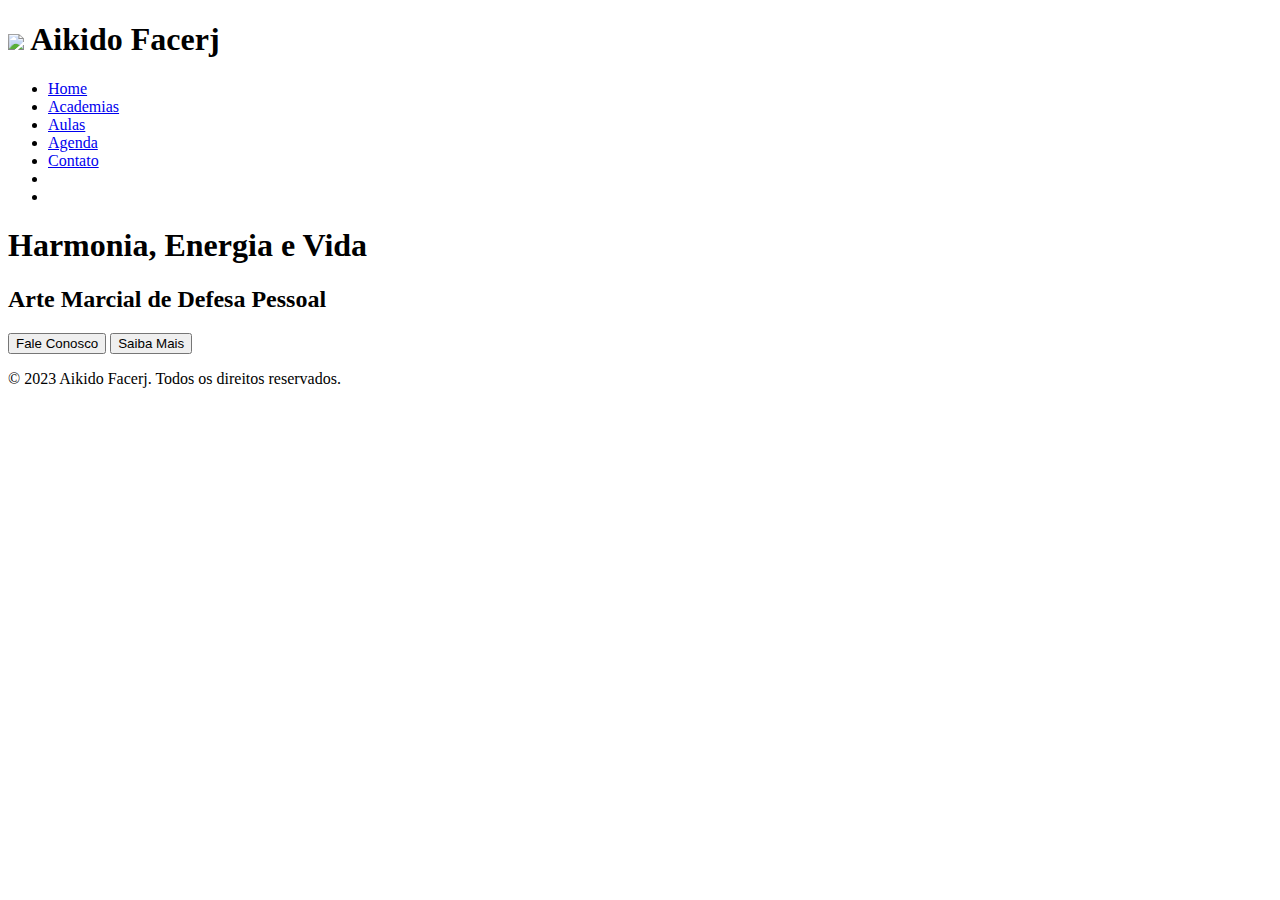
==== index.html @ 9e964930 "Add files via upload" ====
<!DOCTYPE html>
  <html lang="pt-BR">
    <head>
        <meta charset="UTF-8">
        <meta http-equiv="X-UA-Compatible" content="IE=edge">
        <meta name="viewport" content="width=device-width, initial-scale=1.0">
        <script src="https://kit.fontawesome.com/3df637a2f2.js" crossorigin="anonymous"></script>
        <link rel="stylesheet" href="css/style.css">
        <title>Aikido Facerj</title>
    </head>
    <body>
        <header>
            <div class="menu-content">
                <h1 class="logo"><img src="media/logo2.png"> Aikido Facerj</h1>
                <nav class="header-menu">
                    <ul class="list-itens">
                        <li><a href="#">Home</a></li>
                        <li><a href="#">Academias</a></li>
                        <li><a href="#">Aulas</a></li>
                        <li><a href="#">Agenda</a></li>
                        <li><a href="#">Contato</a></li>
                        <li><a href="#"><i class="fab fa-facebook-f"></i></a></li>
                        <li><a href="#"><i class="fab fa-instagram"></i></a></li>
                    </ul>
                </nav>
            </div>
        </header>
        <main>
            <div class="main-content">
                <h1 class="primary-text"> Harmonia, Energia e Vida</h1>
                <h2 class="second-text">Arte Marcial de Defesa Pessoal</h2>
                <div class="btns">
                    <button class="btn-exp">Fale Conosco</button>
                    <button class="btn-personal">Saiba Mais</button>
                </div>
            </div>
        </main>
          
           <footer>
            <p>&copy; 2023 Aikido Facerj. Todos os direitos reservados.</p>
          </div>
        </footer>
    </body>
    </html>
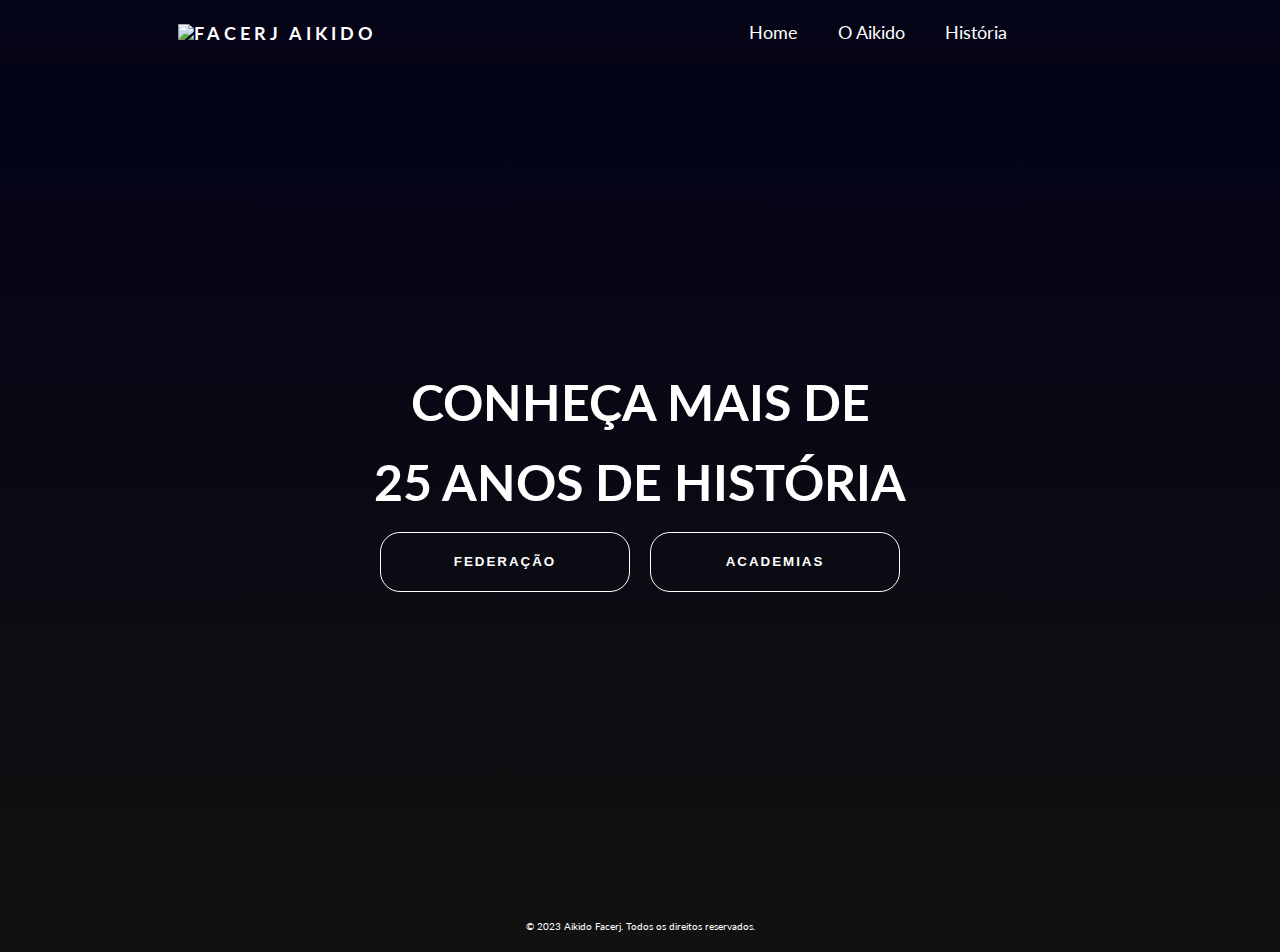
==== commit 82401c73: "Update index.html" ====
--- a/index.html
+++ b/index.html
@@ -1,44 +1,41 @@
 <!DOCTYPE html>
-  <html lang="pt-BR">
-    <head>
-        <meta charset="UTF-8">
-        <meta http-equiv="X-UA-Compatible" content="IE=edge">
-        <meta name="viewport" content="width=device-width, initial-scale=1.0">
-        <script src="https://kit.fontawesome.com/3df637a2f2.js" crossorigin="anonymous"></script>
-        <link rel="stylesheet" href="css/style.css">
-        <title>Aikido Facerj</title>
-    </head>
-    <body>
-        <header>
-            <div class="menu-content">
-                <h1 class="logo"><img src="media/logo2.png"> Aikido Facerj</h1>
-                <nav class="header-menu">
-                    <ul class="list-itens">
-                        <li><a href="#">Home</a></li>
-                        <li><a href="#">Academias</a></li>
-                        <li><a href="#">Aulas</a></li>
-                        <li><a href="#">Agenda</a></li>
-                        <li><a href="#">Contato</a></li>
-                        <li><a href="#"><i class="fab fa-facebook-f"></i></a></li>
-                        <li><a href="#"><i class="fab fa-instagram"></i></a></li>
-                    </ul>
-                </nav>
+<html lang="pt-BR">
+<head>
+    <meta charset="UTF-8">
+    <meta http-equiv="X-UA-Compatible" content="IE=edge">
+    <meta name="viewport" content="width=device-width, initial-scale=1.0">
+    <script src="https://kit.fontawesome.com/3df637a2f2.js" crossorigin="anonymous"></script>
+    <link rel="stylesheet" href="style.css">
+    <title>Facerj Aikido</title>
+</head>
+<body>
+    <header>
+        <div class="menu-content">
+            <h1 class="logo"><img src="#">Facerj Aikido</h1>
+            <nav class="header-menu">
+                <ul class="list-itens">
+                    <li><a href="#">Home</a></li>
+                    <li><a href="#">O Aikido</a></li>
+                    <li><a href="#">História</a></li>
+                    <li><a href="#"><i class="fab fa-facebook-f"></i></a></li>
+                    <li><a href="#"><i class="fab fa-instagram"></i></a></li>
+                </ul>
+            </nav>
+        </div>
+    </header>
+    <main>
+        <div class="main-content">
+            <h1 class="primary-text">CONHEÇA MAIS DE</h1>
+            <h1 class="primary-text">25 ANOS DE HISTÓRIA</h1>
+            <div class="btns">
+                <button class="btn-exp">Federação</button>
+                <button class="btn-personal">Academias</button>
             </div>
-        </header>
-        <main>
-            <div class="main-content">
-                <h1 class="primary-text"> Harmonia, Energia e Vida</h1>
-                <h2 class="second-text">Arte Marcial de Defesa Pessoal</h2>
-                <div class="btns">
-                    <button class="btn-exp">Fale Conosco</button>
-                    <button class="btn-personal">Saiba Mais</button>
-                </div>
-            </div>
-        </main>
-          
-           <footer>
+        </div>
+    </main>
+  <footer>
             <p>&copy; 2023 Aikido Facerj. Todos os direitos reservados.</p>
           </div>
         </footer>
     </body>
-    </html>+    </html>
--- a/style.css
+++ b/style.css
@@ -0,0 +1,184 @@
+@import url('https://fonts.googleapis.com/css2?family=Lato:wght@400;700&display=swap');
+
+
+* {
+    margin: 0;
+    padding: 0;
+    box-sizing: border-box;
+}
+
+
+
+
+html {
+    width: 100vw;
+    height: 100vh;
+    font-size: 62.5%;
+    color: white;
+    font-family: 'Lato', sans-serif;
+}
+
+body {
+    background: linear-gradient( rgb(1, 1, 24), rgb(17, 17, 17));
+    background-position: center;
+    background-size: cover;
+    background-position-y: 0px;
+    background-repeat: no-repeat;
+}
+
+/* Menu - Header - NavBar */
+
+header {
+    width: 100%;
+    height: 7vh;
+    background-color: rgba(22, 22, 22, 0.2);
+}
+
+.menu-content {
+   
+    height: 100%;
+    display: flex;
+    justify-content: space-around;
+    align-items: center;
+    font-size: 1.8rem;
+}
+
+.logo {
+    text-transform: uppercase;
+    font-size: 1.8rem;
+    letter-spacing: 0.4rem;
+    cursor: pointer;
+    margin-top: 0;
+}
+.logo img {
+    max-width: 50px;
+    max-height: 50px;
+    margin-top: 5px;
+}
+.menu-content .list-itens {
+    display: flex;
+    list-style: none;
+    gap: 10px;
+}
+
+.menu-content .list-itens a {
+    text-decoration: none;
+    color: white;
+    padding: 1.5rem;
+    transform: 2ms ease-in;
+    position: relative;
+}
+
+
+.menu-content .list-itens a:before {
+    content: ' ';
+    position: absolute;
+    bottom: 0px;
+    left: 0px;
+    width: 0px;
+    height: 1px;
+    background-color: rgb(21, 21, 172);
+    transition: all 1.5s ease; 
+}
+
+.menu-content .list-itens a:hover:before {
+    width: 100%;
+}
+
+/* Centro - Conteudo Principal */
+
+main {
+    height: 93vh;
+    display: flex;
+    justify-content: center;
+    align-items: center;
+}
+
+.main-content {
+    display: flex;
+    flex-direction: column;
+    justify-content: center;
+    align-items: center;
+}
+
+
+/* Textos conteudo principal */
+
+.primary-text {
+    width: 850px;
+    font-size: 5rem;
+    margin-bottom: 2rem;
+    text-align: center;
+}
+
+.second-text {
+    margin-bottom: 7rem;
+    font-size: 2rem;
+    color: rgb(125, 255, 255);
+    text-transform: uppercase;
+}
+
+/* Botões */
+
+
+.btns {
+    display: flex;
+    justify-content: center;
+    gap: 20px;
+}
+
+.btns button {
+    width: 250px;
+    height: 60px;
+    cursor: pointer;
+    border: 1px solid white;
+    color: white;
+    text-transform: uppercase;
+    background-color: transparent;
+    font-weight: bold;
+    letter-spacing: 0.2rem;
+    border-radius: 20px;
+    position: relative;
+    transition: 1.5s;
+}
+
+.btns button:hover {
+    color: rgb(125, 255, 255);
+    border: none;
+}
+
+.btns button:before {
+    content: ' ';
+    border-radius: 20px;
+    bottom: 0;
+    left: 0;
+    position: absolute;
+    width: 0;
+    height: 60px;
+    background-color: rgb(61, 61, 61);
+    z-index: -1;
+    transition: 1s;
+}
+
+.btns button:hover:before {
+    width: 100%;
+}
+.foto {
+    display: flex;
+    justify-content: center;
+    max-width: 1920px;
+    min-width: 320px;
+    max-height: 1080px;
+    min-height: 569px;
+    background-color:rgb(17, 17, 17);
+}
+footer {
+    font-size: 10px;
+    font-family:'Lato', sans-serif ;
+    background-color: rgb(17, 17, 17);
+    color: #fff;
+    padding: 20px 0;
+    display: flex;
+    justify-content: center;
+  }
+  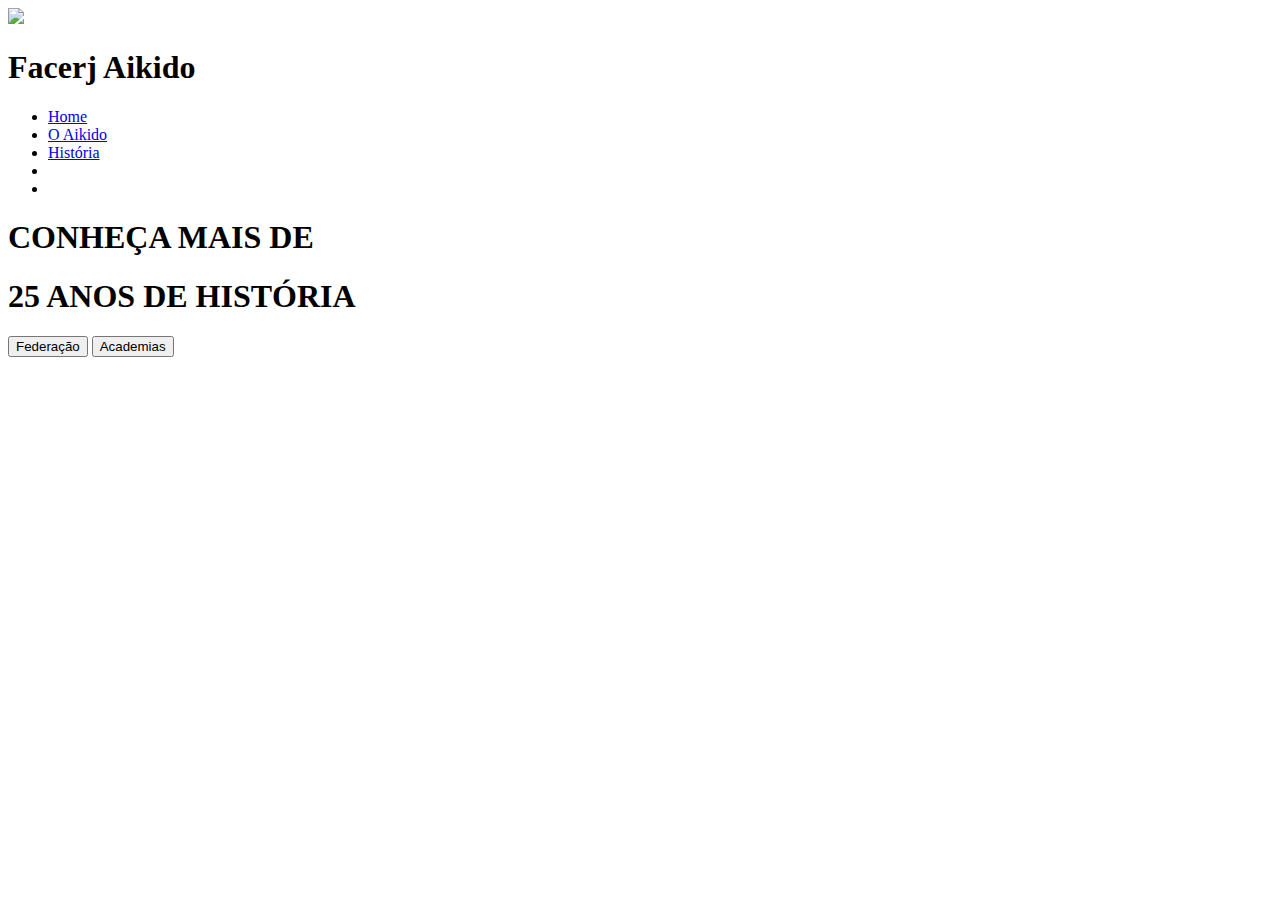
==== commit 2f3c82c0: "Update index.html" ====
--- a/index.html
+++ b/index.html
@@ -5,17 +5,18 @@
     <meta http-equiv="X-UA-Compatible" content="IE=edge">
     <meta name="viewport" content="width=device-width, initial-scale=1.0">
     <script src="https://kit.fontawesome.com/3df637a2f2.js" crossorigin="anonymous"></script>
-    <link rel="stylesheet" href="style.css">
+    <link rel="stylesheet" href="scss/style.css">
     <title>Facerj Aikido</title>
 </head>
 <body>
     <header>
         <div class="menu-content">
-            <h1 class="logo"><img src="#">Facerj Aikido</h1>
+            <img src="media/logo.png" >
+            <h1 class="logo">Facerj Aikido</h1>
             <nav class="header-menu">
                 <ul class="list-itens">
-                    <li><a href="#">Home</a></li>
-                    <li><a href="#">O Aikido</a></li>
+                    <li><a href="index.html">Home</a></li>
+                    <li><a href="aikido.html">O Aikido</a></li>
                     <li><a href="#">História</a></li>
                     <li><a href="#"><i class="fab fa-facebook-f"></i></a></li>
                     <li><a href="#"><i class="fab fa-instagram"></i></a></li>
@@ -28,14 +29,10 @@
             <h1 class="primary-text">CONHEÇA MAIS DE</h1>
             <h1 class="primary-text">25 ANOS DE HISTÓRIA</h1>
             <div class="btns">
-                <button class="btn-exp">Federação</button>
+                <a href='federacao.html'><button>Federação</button></a>
                 <button class="btn-personal">Academias</button>
             </div>
         </div>
     </main>
-  <footer>
-            <p>&copy; 2023 Aikido Facerj. Todos os direitos reservados.</p>
-          </div>
-        </footer>
-    </body>
-    </html>
+</body>
+</html>
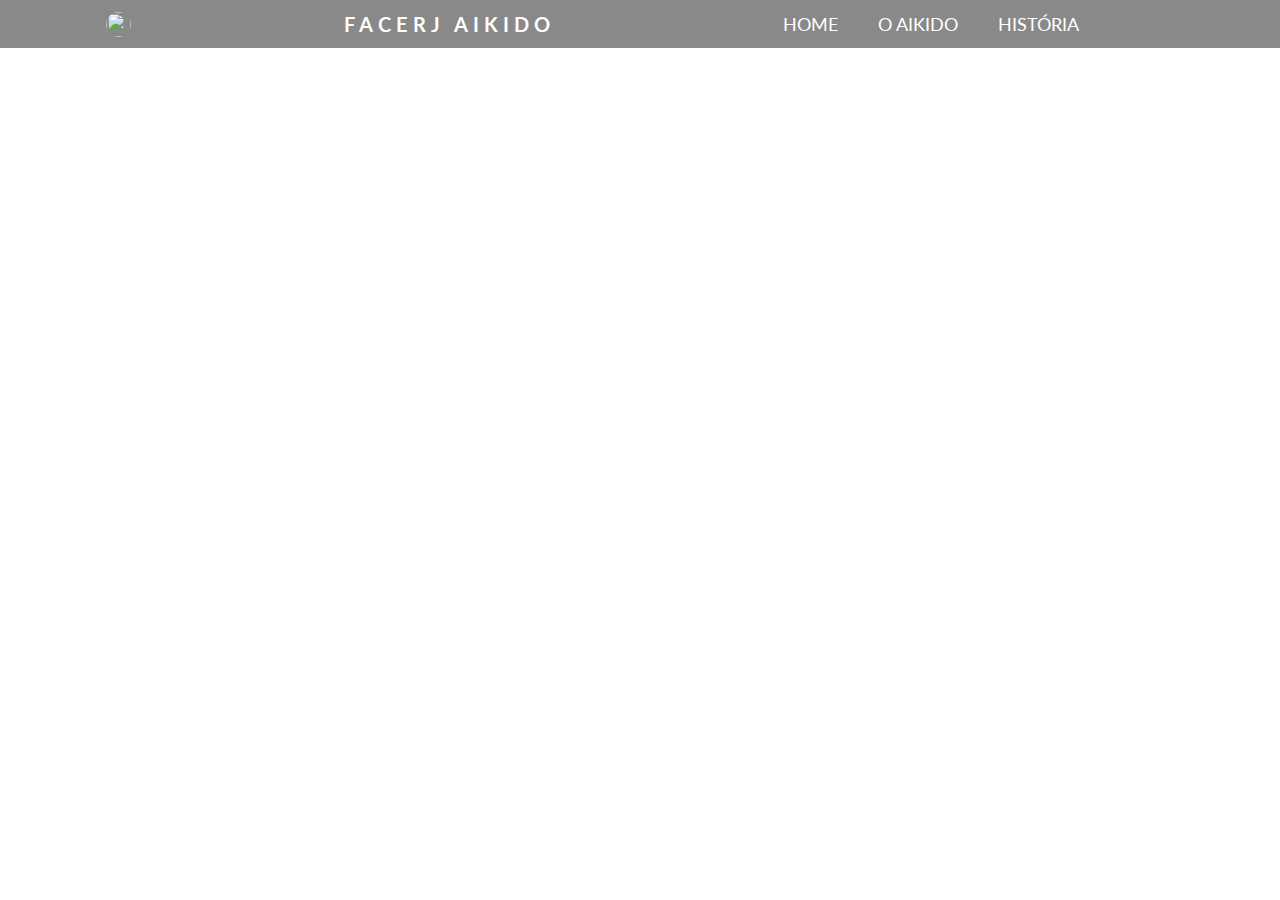
==== commit 3e154373: "Update index.html" ====
--- a/index.html
+++ b/index.html
@@ -5,7 +5,7 @@
     <meta http-equiv="X-UA-Compatible" content="IE=edge">
     <meta name="viewport" content="width=device-width, initial-scale=1.0">
     <script src="https://kit.fontawesome.com/3df637a2f2.js" crossorigin="anonymous"></script>
-    <link rel="stylesheet" href="scss/style.css">
+    <link rel="stylesheet" href="style.css">
     <title>Facerj Aikido</title>
 </head>
 <body>
--- a/style.css
+++ b/style.css
@@ -0,0 +1,150 @@
+@import url('https://fonts.googleapis.com/css2?family=Lato:wght@400;700&display=swap');
+
+
+* {
+    margin: 0;
+    padding: 0;
+    box-sizing: border-box;
+}
+
+
+html {
+    font-size: 62.5%;
+    color: white;
+    font-family: 'Lato', sans-serif;
+}
+
+body {
+    background: url(fundo.jpg);
+    background-position: center;
+    background-size: cover;
+    background-position-y: 0px;
+    background-repeat: no-repeat;
+}
+
+
+header {
+    width: 100%;
+    height: 48px;
+    background-color: rgba(22, 22, 22, 0.507);
+}
+
+.menu-content {
+    text-transform: uppercase;
+    height: 100%;
+    display: flex;
+    justify-content: space-around;
+    align-items: center;
+    font-size: 18px;
+}
+
+.menu-content img {
+    width: 25px;
+    height: 25px;
+    border-radius: 40px;
+}
+.logo {
+    font-size: 20px;
+    letter-spacing: 5px;
+    cursor: pointer;
+}
+
+.menu-content .list-itens {
+    display: flex;
+    list-style: none;
+    gap: 10px;
+}
+
+.menu-content .list-itens a {
+    text-decoration: none;
+    color: white;
+    padding: 1.5rem;
+    transform: 2ms ease-in;
+    position: relative;
+}
+
+
+.menu-content .list-itens a:before {
+    content: ' ';
+    position: absolute;
+    bottom: 0px;
+    left: 0px;
+    width: 0px;
+    height: 1px;
+    background-color:rgb(7, 135, 209);
+    transition: all 1.5s ease; 
+}
+
+.menu-content .list-itens a:hover:before {
+    width: 100%;
+}
+
+
+
+main {
+    height: 500px;
+    display: flex;
+    justify-content: center;
+    align-items: center;
+}
+
+.main-content {
+    display: flex;
+    flex-direction: column;
+    justify-content: center;
+    align-items: center;
+}
+
+main img {
+margin-left: 200px;
+}
+
+.primary-text {
+    width: 800px;
+    font-size: 52px;
+    margin-bottom: 10px;
+    text-align: center;
+}
+
+.btns {
+    display: flex;
+    justify-content: center;
+    gap: 30px;
+}
+
+.btns button {
+    width: 250px;
+    height: 60px;
+    cursor: pointer;
+    border: 1px solid white;
+    color: white;
+    text-transform: uppercase;
+    background-color: transparent;
+    font-weight: bold;
+    letter-spacing: 0.2rem;
+    border-radius: 20px;
+    position: relative;
+    transition: 1.5s;
+}
+
+.btns button:hover {
+    color: rgb(7, 135, 209);
+    border: none;
+}
+
+.btns button:before {
+    content: ' ';
+    border-radius: 20px;
+    bottom: 0;
+    left: 0;
+    position: absolute;
+    width: 0;
+    height: 60px;
+    background-color: rgba(61, 61, 61, 0.568);
+    z-index: -1;
+    transition: 1s;
+}
+
+.btns button:hover:before {
+    width: 100%;
+}
